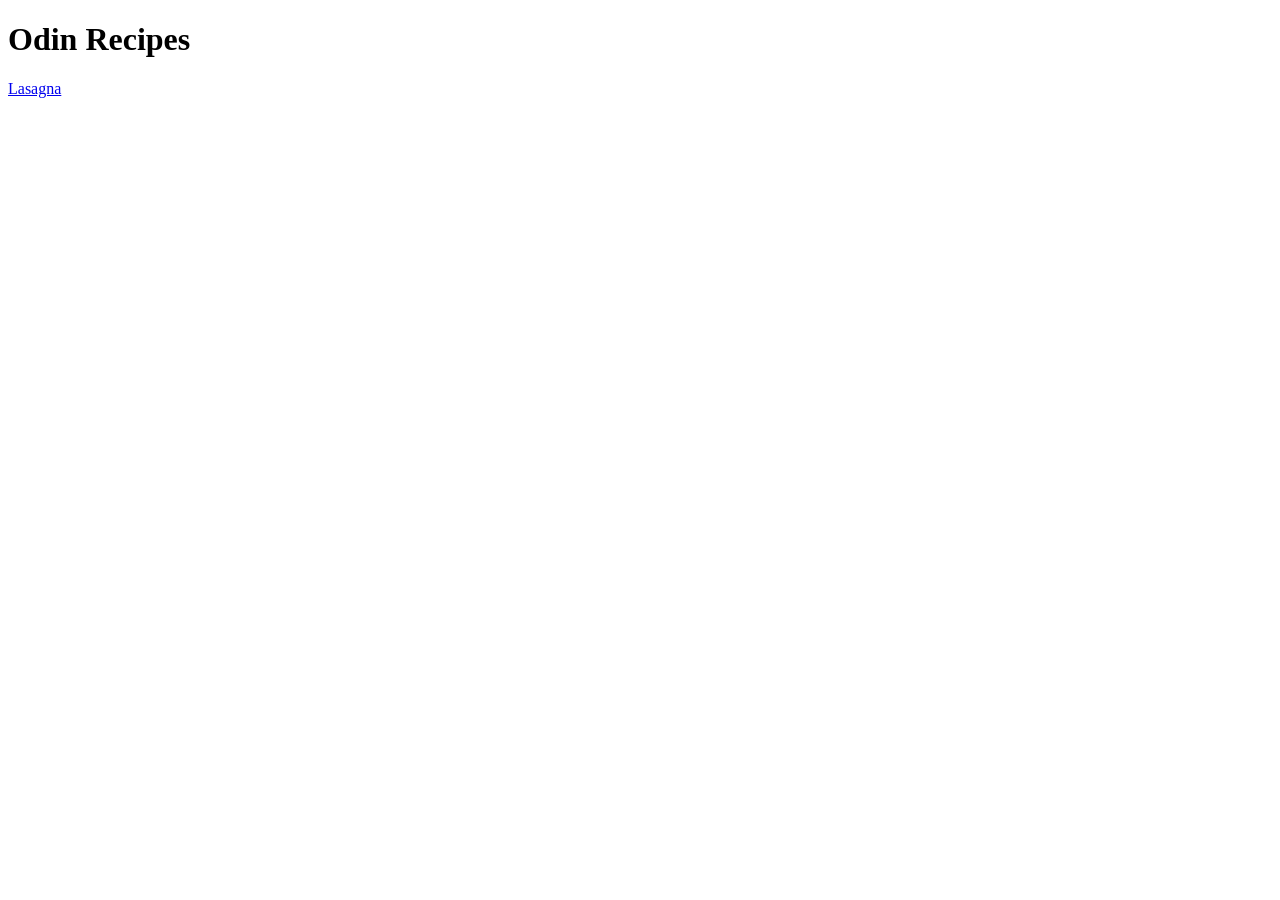
==== index.html @ 72818aa3 "Edit index.html and lasagna.html" ====
<!DOCTYPE html>
<html lang="en">
<head>
    <meta charset="UTF-8">
    <meta name="viewport" content="width=device-width, initial-scale=1.0">
    <title>Document</title>
</head>
<body>
    <h1>Odin Recipes</h1>
    <a href="recipes/lasagna.html" target="_blank">Lasagna</a>
</body>
</html>
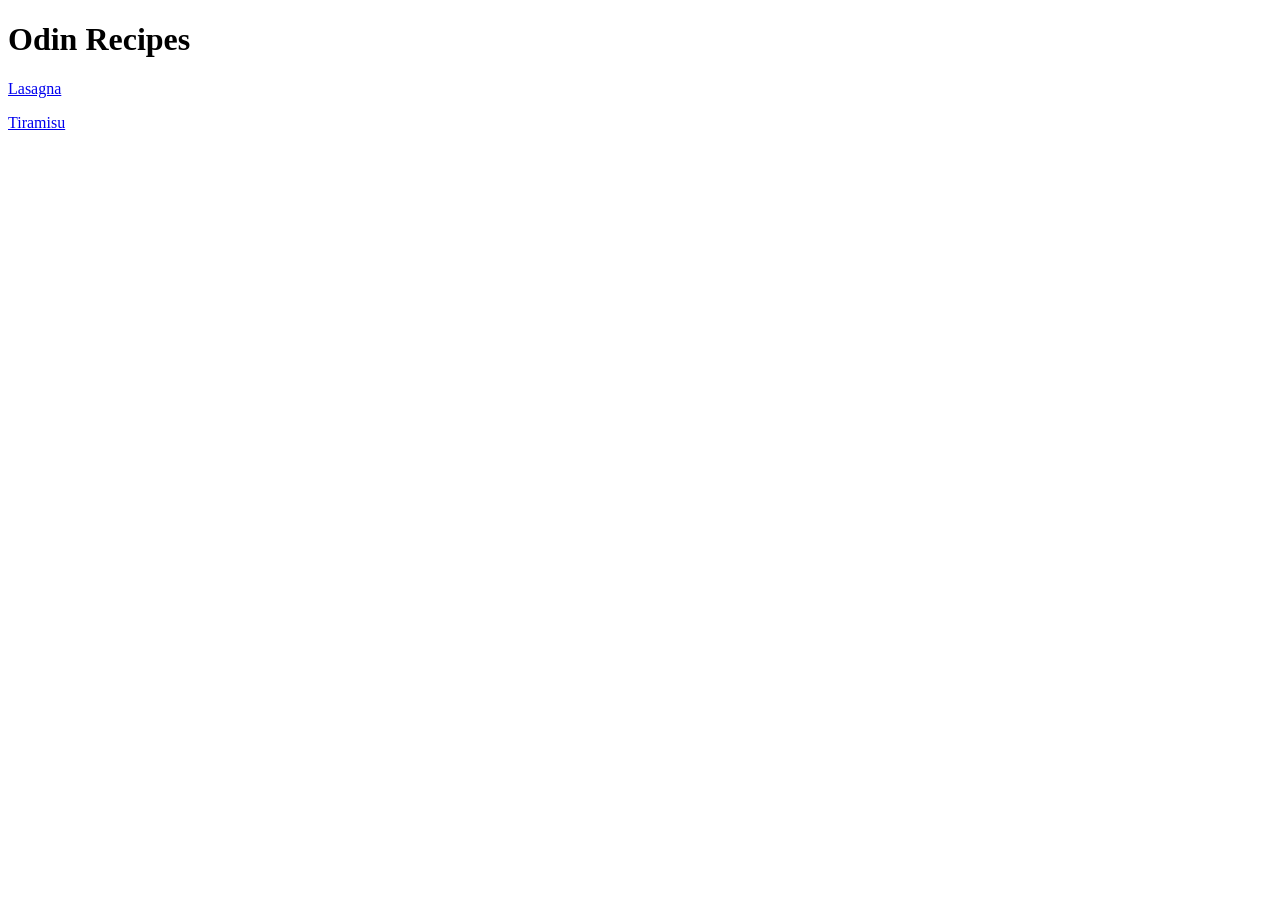
==== commit 60d73962: "Added tiramisu.html" ====
--- a/index.html
+++ b/index.html
@@ -3,10 +3,15 @@
 <head>
     <meta charset="UTF-8">
     <meta name="viewport" content="width=device-width, initial-scale=1.0">
-    <title>Document</title>
+    <title>Odin Recipes</title>
 </head>
 <body>
     <h1>Odin Recipes</h1>
-    <a href="recipes/lasagna.html" target="_blank">Lasagna</a>
+    <p>
+        <a href="recipes/lasagna.html" target="_blank">Lasagna</a>
+    </p>
+    <p>
+        <a href="recipes/tiramisu.html" target="_blank">Tiramisu</a>
+    </p>
 </body>
 </html>
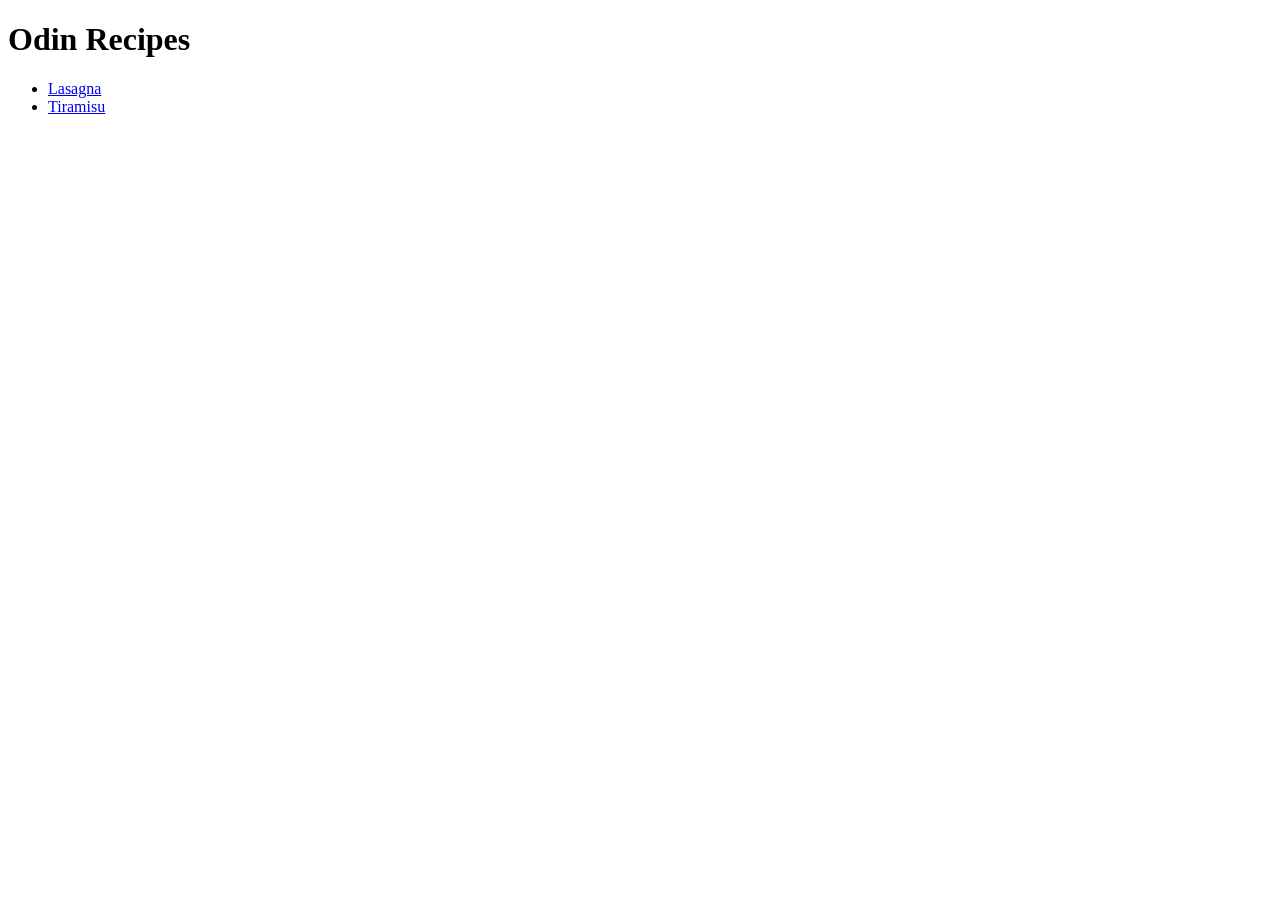
==== commit d22d4d33: "Changed paragraphs to ul" ====
--- a/index.html
+++ b/index.html
@@ -7,11 +7,9 @@
 </head>
 <body>
     <h1>Odin Recipes</h1>
-    <p>
-        <a href="recipes/lasagna.html" target="_blank">Lasagna</a>
-    </p>
-    <p>
-        <a href="recipes/tiramisu.html" target="_blank">Tiramisu</a>
-    </p>
+    <ul>
+        <li><a href="recipes/lasagna.html" target="_blank">Lasagna</a></li>
+        <li><a href="recipes/tiramisu.html" target="_blank">Tiramisu</a></li>
+    </ul>
 </body>
 </html>
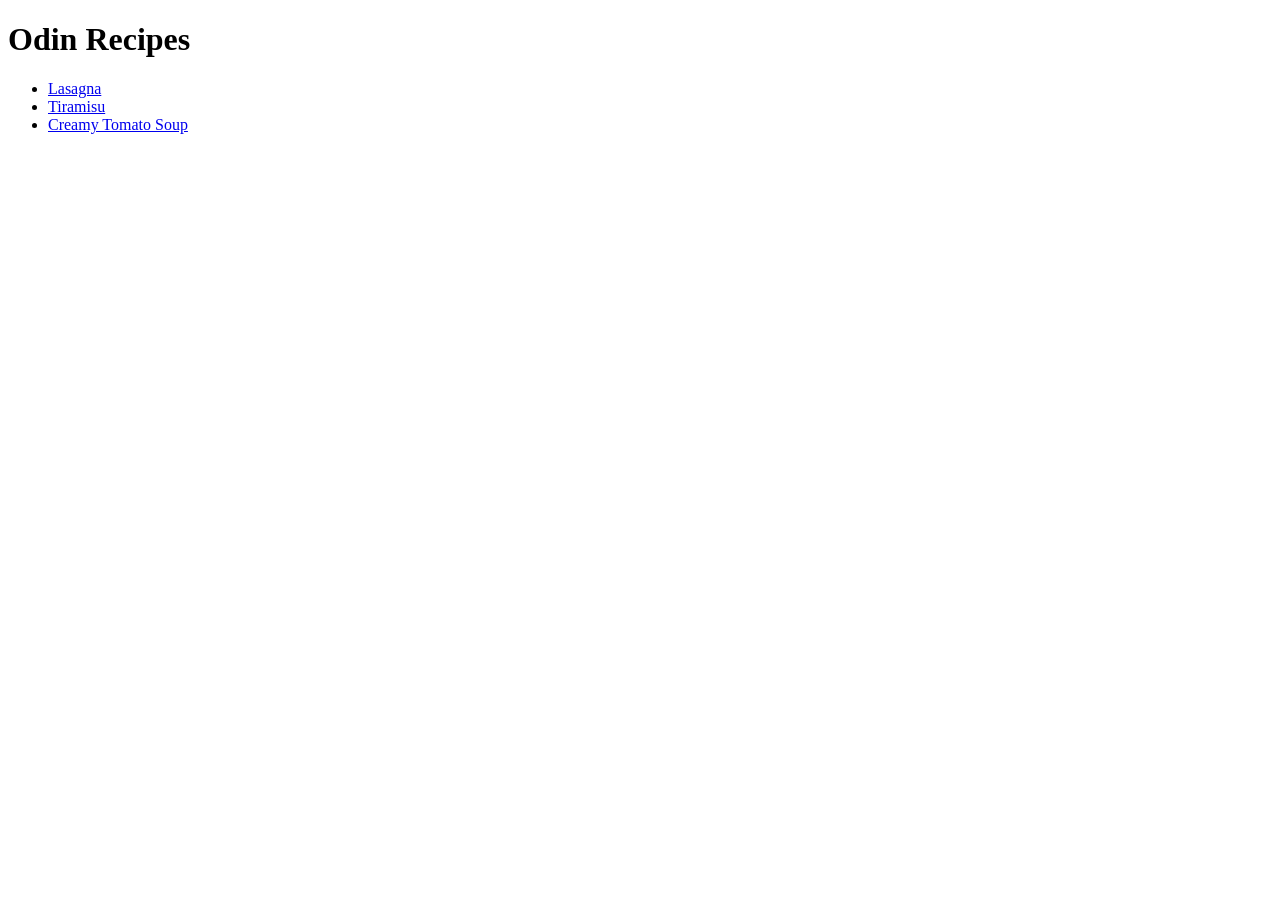
==== commit 392b136e: "Added Creamy Tomato Soup" ====
--- a/index.html
+++ b/index.html
@@ -10,6 +10,7 @@
     <ul>
         <li><a href="recipes/lasagna.html" target="_blank">Lasagna</a></li>
         <li><a href="recipes/tiramisu.html" target="_blank">Tiramisu</a></li>
+        <li><a href="recipes/tomato-soup.html">Creamy Tomato Soup</a></li>
     </ul>
 </body>
 </html>
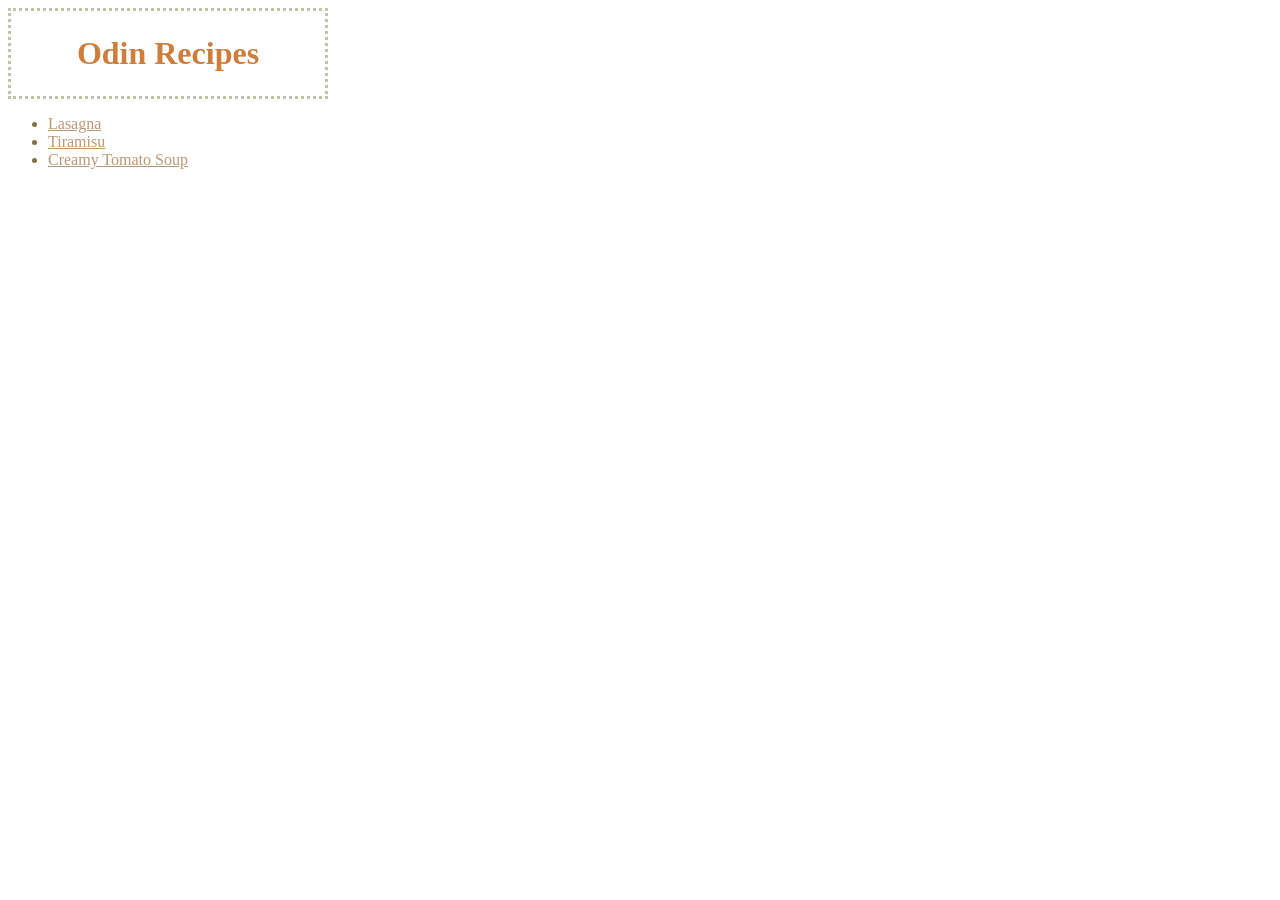
==== commit c7bfde40: "Add styles" ====
--- a/index.html
+++ b/index.html
@@ -3,14 +3,31 @@
 <head>
     <meta charset="UTF-8">
     <meta name="viewport" content="width=device-width, initial-scale=1.0">
+    <link rel="stylesheet" href="styles.css">
     <title>Odin Recipes</title>
 </head>
 <body>
-    <h1>Odin Recipes</h1>
-    <ul>
-        <li><a href="recipes/lasagna.html" target="_blank">Lasagna</a></li>
-        <li><a href="recipes/tiramisu.html" target="_blank">Tiramisu</a></li>
-        <li><a href="recipes/tomato-soup.html">Creamy Tomato Soup</a></li>
+    <div class="title-border">
+        <h1 class="title">
+            Odin Recipes
+        </h1>
+    </div>
+    <ul class="body-text">
+        <li>
+            <a class="link" href="recipes/lasagna.html" target="_blank">
+                Lasagna
+            </a>
+        </li>
+        <li>
+            <a class="link" href="recipes/tiramisu.html" target="_blank">
+                Tiramisu
+            </a>
+        </li>
+        <li>
+            <a class="link" href="recipes/tomato-soup.html" target="_blank">
+                Creamy Tomato Soup
+            </a>
+        </li>
     </ul>
 </body>
 </html>
--- a/styles.css
+++ b/styles.css
@@ -0,0 +1,45 @@
+@font-face {
+  font-family: 'Lora Italic';
+  src: url('fonts/Lora-Italic-VariableFont_wght.ttf') format('truetype');
+}
+
+@font-face {
+  font-family: 'PT Serif';
+  src: url('fonts/PTSerif-Regular.ttf') format('truetype');
+}
+
+.title-border {
+  box-sizing: border-box;
+  display: block;
+  width: 320px;
+  padding: 24px 36px;
+  border: dotted rgb(194, 195, 168);
+  text-align: center;
+}
+
+.title {
+  font-family: 'Lora Italic', serif;
+  margin: auto;
+  color: rgb(205, 125, 60);
+}
+
+.sub-title {
+  font-weight: 700;
+}
+
+.sub-title,
+.body-text {
+  font-family: 'PT Serif', serif;
+  color: rgb(130, 113, 61);
+}
+
+.image {
+  box-sizing: border-box;
+  width: 320px;
+  margin: 24px 0px;
+}
+
+.link {
+  font-family: 'PT Serif', serif;
+  color: rgb(189, 151, 116)
+}
